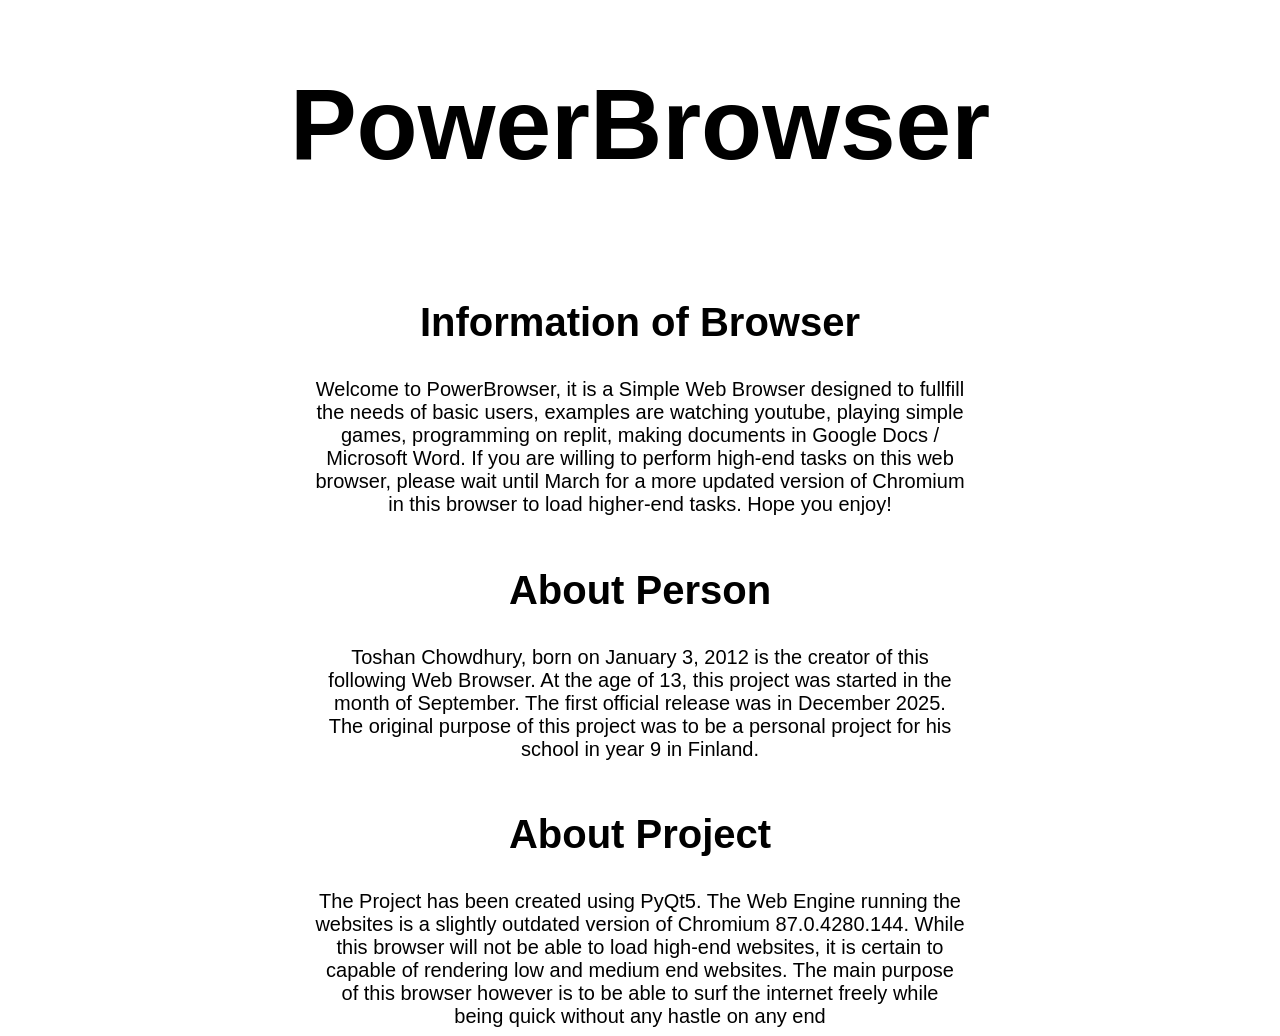
==== Release 1/homepage.html @ 887ff50b "Add files via upload" ====
<!DOCTYPE html>
<html>
    <head>
        <title>PowerBrowser Homepage</title>
        <link rel="stylesheet" type="text/css" href="stylesheet.css">
    </head>
    <body>
        <h1 class="title">PowerBrowser</h1>
        <br>
        <h2 class="bif">Information of Browser</h2>
        <p class="intro">Welcome to PowerBrowser, it is a Simple Web Browser designed to fullfill the needs of basic users, examples are watching youtube, playing simple games, programming on replit, making documents in Google Docs / Microsoft Word. If you are willing to perform high-end tasks on this web browser, please wait until March for a more updated version of Chromium in this browser to load higher-end tasks. Hope you enjoy!</p>
        <br>
        <h2 class="ap">About Person</h2>
        <p class="ap1">Toshan Chowdhury, born on January 3, 2012 is the creator of this following Web Browser. At the age of 13, this project was started in the month of September. The first official release was in December 2025. The original purpose of this project was to be a personal project for his school in year 9 in Finland.</p>
        <br>
        <h2 class="ap2">About Project</h2>
        <p class="ap3">The Project has been created using PyQt5. The Web Engine running the websites is a slightly outdated version of Chromium 87.0.4280.144. While this browser will not be able to load high-end websites, it is certain to capable of rendering low and medium end websites. The main purpose of this browser however is to be able to surf the internet freely while being quick without any hastle on any end</p>
    </body>
</html>
---- Release 1/stylesheet.css ----
.title {
    text-align: center;
    font-family: 'Gill Sans', 'Gill Sans MT', Calibri, 'Trebuchet MS', sans-serif;
    font-size: 100px;
}

.intro {
    max-width: 650px;
    margin: 0 auto;
    text-align: center;
    font-family: 'Gill Sans', 'Gill Sans MT', Calibri, 'Trebuchet MS', sans-serif;
    font-size: 20px;
}

.bif {
    text-align: center;
    font-family: 'Gill Sans', 'Gill Sans MT', Calibri, 'Trebuchet MS', sans-serif;
    font-size: 40px;
}

.ap {
    text-align: center;
    font-family: 'Gill Sans', 'Gill Sans MT', Calibri, 'Trebuchet MS', sans-serif;
    font-size: 40px
}

.ap1 {
    max-width: 650px;
    margin: 0 auto;
    text-align: center;
    font-family: 'Gill Sans', 'Gill Sans MT', Calibri, 'Trebuchet MS', sans-serif;
    font-size: 20px;
}

.ap2 {
    text-align: center;
    font-family: 'Gill Sans', 'Gill Sans MT', Calibri, 'Trebuchet MS', sans-serif;
    font-size: 40px
}

.ap3 {
    max-width: 650px;
    margin: 0 auto;
    text-align: center;
    font-family: 'Gill Sans', 'Gill Sans MT', Calibri, 'Trebuchet MS', sans-serif;
    font-size: 20px;
}
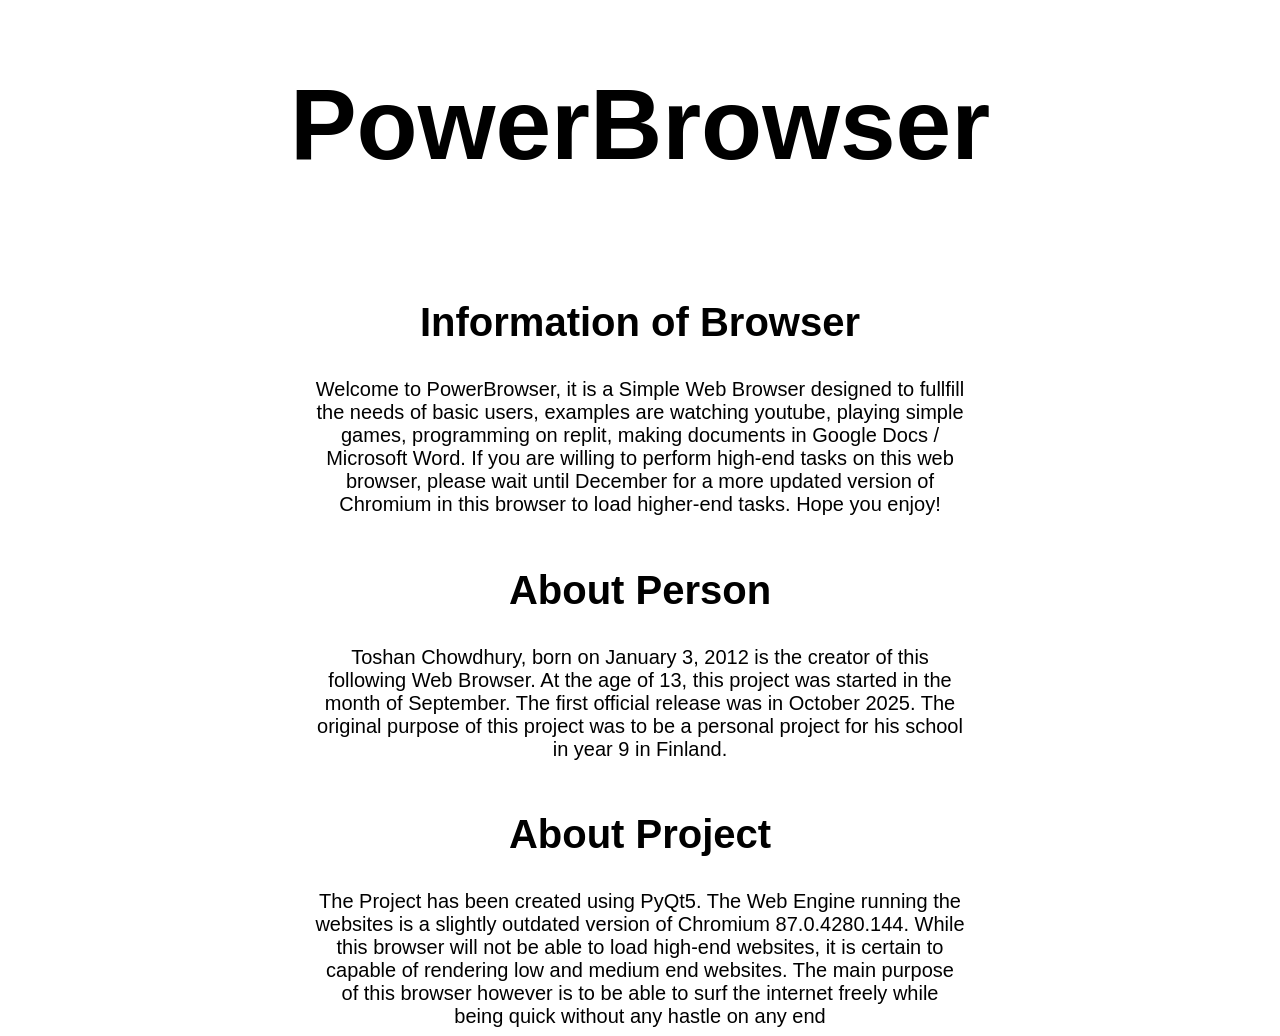
==== commit 10a4cbb0: "Update homepage.html" ====
--- a/Release 1/homepage.html
+++ b/Release 1/homepage.html
@@ -8,12 +8,13 @@
         <h1 class="title">PowerBrowser</h1>
         <br>
         <h2 class="bif">Information of Browser</h2>
-        <p class="intro">Welcome to PowerBrowser, it is a Simple Web Browser designed to fullfill the needs of basic users, examples are watching youtube, playing simple games, programming on replit, making documents in Google Docs / Microsoft Word. If you are willing to perform high-end tasks on this web browser, please wait until March for a more updated version of Chromium in this browser to load higher-end tasks. Hope you enjoy!</p>
+        <p class="intro">Welcome to PowerBrowser, it is a Simple Web Browser designed to fullfill the needs of basic users, examples are watching youtube, playing simple games, programming on replit, making documents in Google Docs / Microsoft Word. If you are willing to perform high-end tasks on this web browser, please wait until December for a more updated version of Chromium in this browser to load higher-end tasks. Hope you enjoy!</p>
         <br>
         <h2 class="ap">About Person</h2>
-        <p class="ap1">Toshan Chowdhury, born on January 3, 2012 is the creator of this following Web Browser. At the age of 13, this project was started in the month of September. The first official release was in December 2025. The original purpose of this project was to be a personal project for his school in year 9 in Finland.</p>
+        <p class="ap1">Toshan Chowdhury, born on January 3, 2012 is the creator of this following Web Browser. At the age of 13, this project was started in the month of September. The first official release was in October 2025. The original purpose of this project was to be a personal project for his school in year 9 in Finland.</p>
         <br>
         <h2 class="ap2">About Project</h2>
         <p class="ap3">The Project has been created using PyQt5. The Web Engine running the websites is a slightly outdated version of Chromium 87.0.4280.144. While this browser will not be able to load high-end websites, it is certain to capable of rendering low and medium end websites. The main purpose of this browser however is to be able to surf the internet freely while being quick without any hastle on any end</p>
     </body>
-</html>+
+</html>
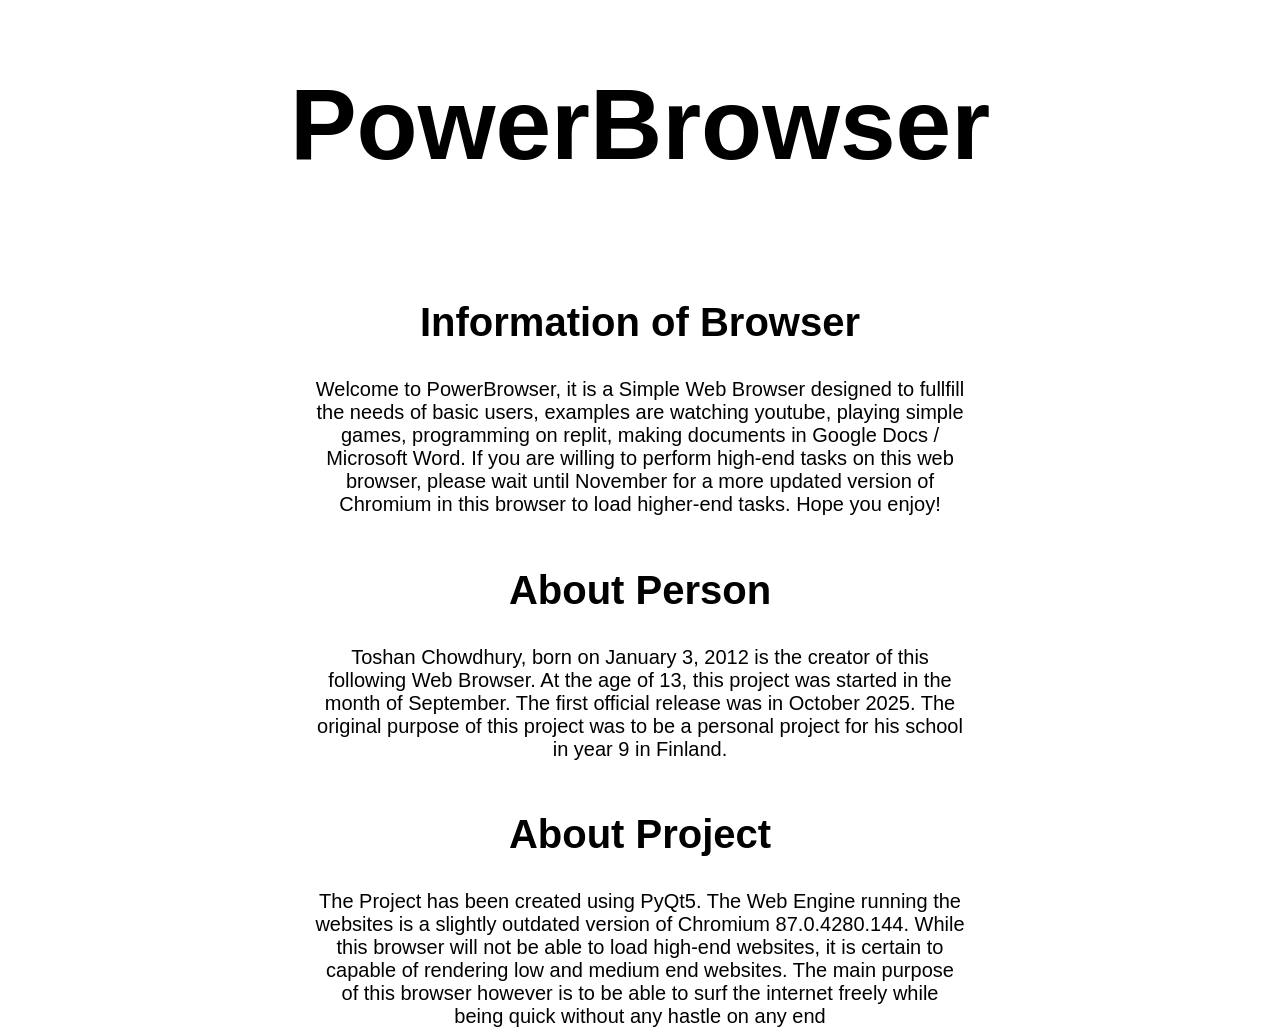
==== commit 7db74e5f: "Revise homepage content and release timeline Updated the release notes and project details." ====
--- a/Release 1/homepage.html
+++ b/Release 1/homepage.html
@@ -8,7 +8,7 @@
         <h1 class="title">PowerBrowser</h1>
         <br>
         <h2 class="bif">Information of Browser</h2>
-        <p class="intro">Welcome to PowerBrowser, it is a Simple Web Browser designed to fullfill the needs of basic users, examples are watching youtube, playing simple games, programming on replit, making documents in Google Docs / Microsoft Word. If you are willing to perform high-end tasks on this web browser, please wait until December for a more updated version of Chromium in this browser to load higher-end tasks. Hope you enjoy!</p>
+        <p class="intro">Welcome to PowerBrowser, it is a Simple Web Browser designed to fullfill the needs of basic users, examples are watching youtube, playing simple games, programming on replit, making documents in Google Docs / Microsoft Word. If you are willing to perform high-end tasks on this web browser, please wait until November for a more updated version of Chromium in this browser to load higher-end tasks. Hope you enjoy!</p>
         <br>
         <h2 class="ap">About Person</h2>
         <p class="ap1">Toshan Chowdhury, born on January 3, 2012 is the creator of this following Web Browser. At the age of 13, this project was started in the month of September. The first official release was in October 2025. The original purpose of this project was to be a personal project for his school in year 9 in Finland.</p>
@@ -18,3 +18,4 @@
     </body>
 
 </html>
+
